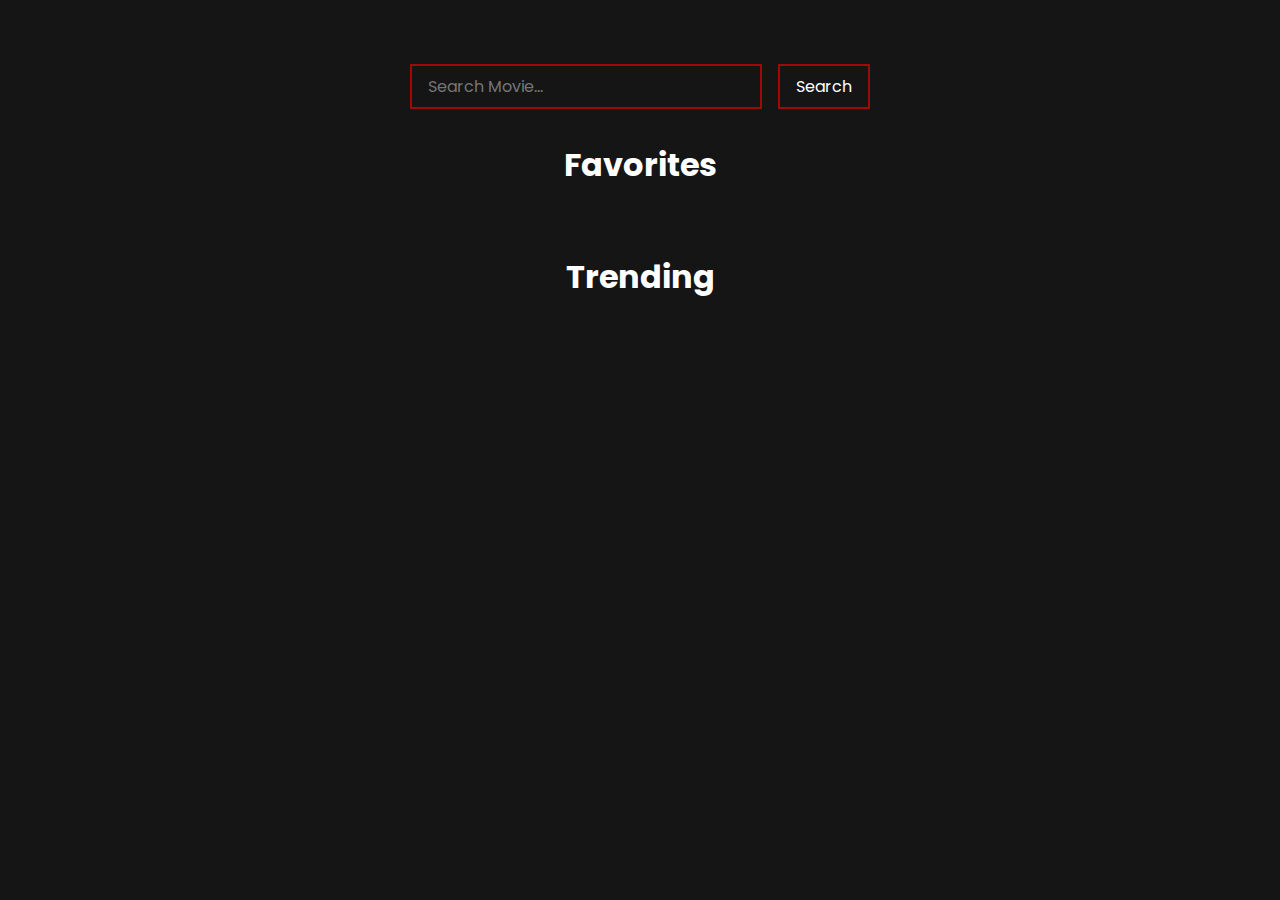
==== index.html @ e4a8683a "FilmFusion" ====
<!DOCTYPE html>
<html lang="en">
<head>
    <meta charset="UTF-8">
    <meta http-equiv="X-UA-Compatible" content="IE=edge">
    <meta name="viewport" content="width=device-width, initial-scale=1.0">
    <link rel="stylesheet" href="style.css">
    <script src="app.js" defer></script>
    <title>Movie App</title>
</head>
<body>
    <div class="container">
        <div class="search">
            <input type="text" placeholder="Search Movie...">
            <button>Search</button>
        </div>
        <div class="movies-container favorites">
            <h1>Favorites</h1>
            <div class="movies-grid">
                <!-- <div class="card" data-id="123456">
                    <div class="img">
                        <img src="https://unsplash.it/500/1000" alt="">
                    </div>
                    <div class="info">
                        <h2>Movie Name</h2>
                        <div class="single-info">
                            <span>Rate: </span>
                            <span>10 / 10</span>
                        </div>
                        <div class="single-info">
                            <span>Release Date: </span>
                            <span>10-04-2022</span>
                        </div>
                    </div>
                </div> -->
            </div>
        </div>
        <div class="movies-container trending">
            <h1>Trending</h1>
            <div class="movies-grid">
                <!-- <div class="card" data-id="123456">
                    <div class="img">
                        <img src="https://unsplash.it/500/1000" alt="">
                    </div>
                    <div class="info">
                        <h2>Movie Name</h2>
                        <div class="single-info">
                            <span>Rate: </span>
                            <span>10 / 10</span>
                        </div>
                        <div class="single-info">
                            <span>Release Date: </span>
                            <span>10-04-2022</span>
                        </div>
                    </div>
                </div> -->
            </div>
        </div>
    </div>

    <div class="popup-container">
        <!-- <span class="x-icon">&#10006;</span>
        <div class="content">
            <div class="left">
                <div class="poster-img">
                    <img src="https://unsplash.it/500/1000" alt="">
                </div>
                <div class="single-info">
                    <span>Add to favorites:</span>
                    <span class="heart-icon">&#9829;</span>
                </div>
            </div>
            <div class="right">
                <h1>Movie Title</h1>
                <h3>Movie Tagline</h3>
                <div class="single-info-container">
                    <div class="single-info">
                        <span>Language:</span>
                        <span>English</span>
                    </div>
                    <div class="single-info">
                        <span>Length:</span>
                        <span>120 minutes</span>
                    </div>
                    <div class="single-info">
                        <span>Rate:</span>
                        <span>10 / 10</span>
                    </div>
                    <div class="single-info">
                        <span>Budget:</span>
                        <span>1350000$</span>
                    </div>
                    <div class="single-info">
                        <span>Release Date:</span>
                        <span>05-07-2022</span>
                    </div>
                </div>
                <div class="genres">
                    <h2>Genres</h2>
                    <ul>
                        <li>Action</li>
                        <li>Drama</li>
                        <li>Romance</li>
                    </ul>
                </div>
                <div class="overview">
                    <h2>Overview</h2>
                    <p>Lorem ipsum dolor sit amet consectetur adipisicing elit. Facere necessitatibus, quos molestiae fuga voluptatem totam odit voluptates ullam et distinctio?</p>
                </div>
                <div class="trailer">
                    <h2>Trailer</h2>
                    <iframe width="560" height="315" src="https://www.youtube.com/embed/Kmo8NLKkfcQ" title="YouTube video player" frameborder="0" allow="accelerometer; autoplay; clipboard-write; encrypted-media; gyroscope; picture-in-picture" allowfullscreen></iframe>
                </div>
            </div>
        </div> -->
    </div>
</body>
</html>
---- style.css ----
@import url(https://fonts.googleapis.com/css?family=Poppins:100,100italic,200,200italic,300,300italic,regular,italic,500,500italic,600,600italic,700,700italic,800,800italic,900,900italic);
* {
    margin: 0;
    padding: 0;
    box-sizing: border-box;
    font-family: 'Poppins', sans-serif;
}
body {
    background-color: #151515;
}
::-webkit-scrollbar {
    display: none;
}

.card {
    width: clamp(150px, 95vw, 250px);
    box-shadow: 0 0 .5rem rgba(255, 0, 0, 1);
    outline: 2px solid rgba(255, 0, 0, .6);
    overflow: hidden;
    color: #fff;
    cursor: pointer;
    border-radius: .5rem;
}
.img {
    width: 100%;
    height: 200px;
    overflow: hidden;
    position: relative;
    transition: 200ms ease-in-out transform;
}
.img img {
    width: 100%;
    height: 100%;
    object-fit: cover;
}
.img::before {
    content: '';
    position: absolute;
    bottom: 0;
    width: 100%;
    height: 30%;
    background-image: linear-gradient(to top, #151515, transparent);
}
.info {
    padding: 2rem 1rem 1rem;
}
.info h2 {
    margin-bottom: 0.5rem;
    font-size: 1.3rem;
}
.single-info {
    display: flex;
    align-items: center;
    justify-content: space-between;
    font-size: .8rem;
    margin: .2rem 0;
}
.card:hover .img {
    transform: scale(1.1);
}

.movies-grid {
    display: flex;
    align-items: flex-start;
    justify-content: center;
    flex-wrap: wrap;
    gap: 2rem;
    padding: 1rem;
}

.movies-container {
    padding: 1rem;
    text-align: center;
    color: #fff;
}

.search {
    display: flex;
    justify-content: center;
    column-gap: 1rem;
    margin-top: 2rem;
    padding: 2rem 0 1rem;
}
.search input,
.search button {
    padding: .5rem 1rem;
    font-size: 1rem;
    background-color: transparent;
    border: none;
    outline: none;
    border: 2px solid rgba(255, 0, 0, .6);
    color: #fff;
}
.search button {
    cursor: pointer;
}
.search button:hover { background-color: rgba(255, 0, 0, .6); }
.search button:active { transform: scale(.9); }

.popup-container {
    position: fixed;
    width: 100%;
    height: 100%;
    /* background-image: linear-gradient(rgba(0, 0, 0, .9), rgba(0, 0, 0, 1)), url(https://unsplash.it/1600/900); */
    background-size: cover;
    background-position: center;
    top: 0;
    display: flex;
    align-items: center;
    justify-content: center;
    color: #fff;
    padding: 3rem;
    overflow-y: scroll;
    transform: scale(0);
    transition: 200ms ease-in-out transform;
}
.content {
    display: flex;
    align-items: flex-start;
    gap: 3rem;
    width: 1200px;
    margin-top: 10rem;
}
.content .left .single-info {
    font-size: 1rem;
    padding: .5rem 0;
}
.content .left .single-info .heart-icon {
    font-size: 2rem;
    user-select: none;
    cursor: pointer;
}
.content .left .single-info .heart-icon:hover { transform: scale(1.1); }
.content .left .single-info .heart-icon:active { transform: scale(.9); }

.poster-img {
    width: 300px;
    height: 400px;
    overflow: hidden;
    border-radius: .5rem;
    box-shadow: 0 0 .5rem rgba(255, 0, 0, 1);
    border: 1px solid rgba(255, 0, 0, 1);
}
.poster-img img {
    width: 100%;
    height: 100%;
    object-fit: cover;
}
.single-info-container { width: 200px; }
.right > *:not(h1) { margin: 1rem 0; }
.trailer iframe {
    border: 2px solid rgba(255, 0, 0, 1);
    box-shadow: 0 0 .5rem rgba(255, 0, 0, 1);
    border-radius: .5rem;
    max-width: 400px;
    width: 100%;
    height: 200px;
}
.x-icon {
    font-size: 2rem;
    position: absolute;
    top: 100px;
    right: 100px;
    cursor: pointer;
    user-select: none;
}
.x-icon:hover { transform: scale(1.3); }
.x-icon:active { transform: scale(1); }

.show-popup { transform: scale(1); }

.change-color { color: #ff0000; }

@media only screen and (max-width: 800px) {
    .popup-container * { padding: 0; }
    .popup-container { padding: 2rem; }
    .content {
        flex-direction: column;
        margin-top: 50rem;
    }
    .x-icon {
        top: 10px;
        right: 20px;
    }
}
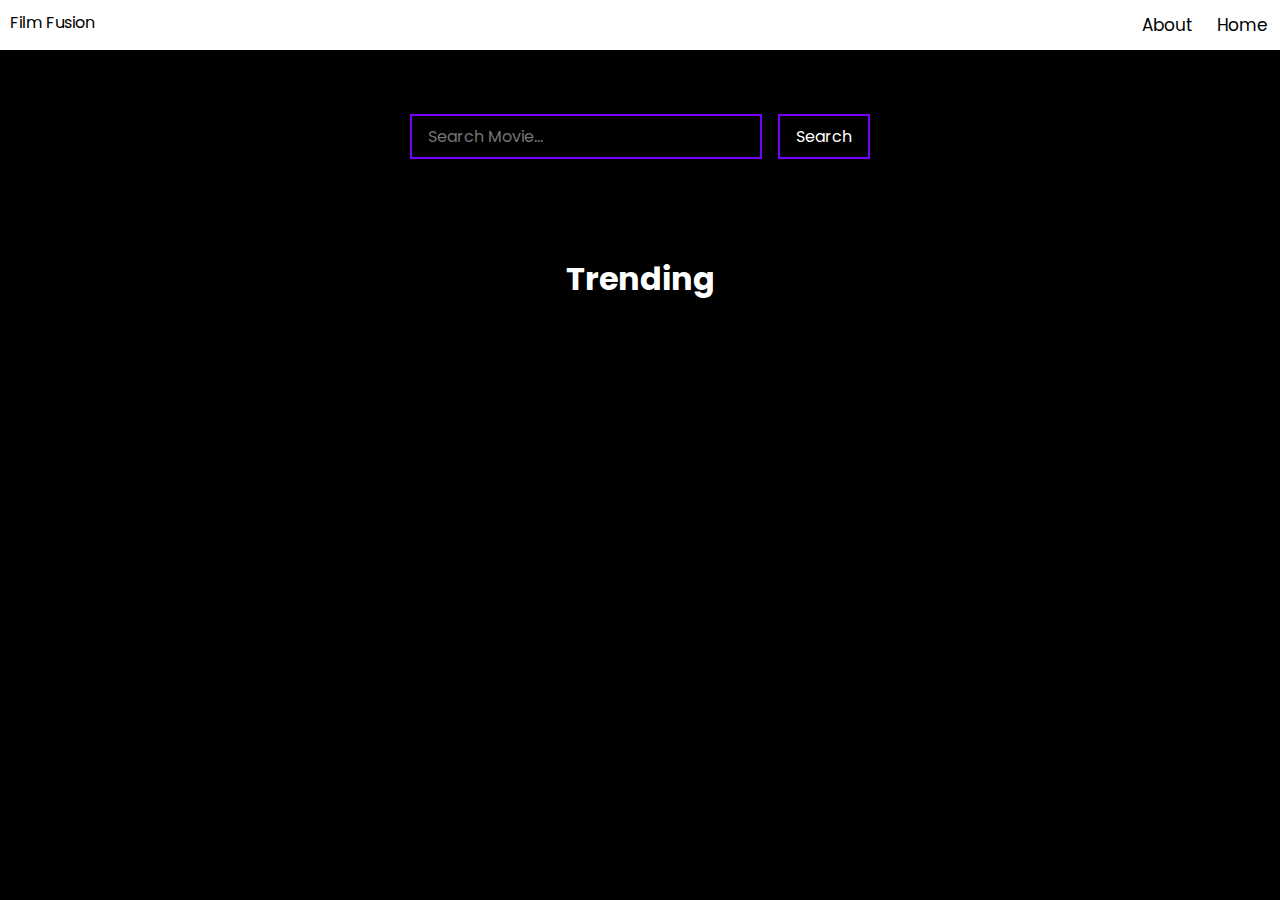
==== commit 0b55648c: "adding nav bar" ====
--- a/index.html
+++ b/index.html
@@ -6,113 +6,32 @@
     <meta name="viewport" content="width=device-width, initial-scale=1.0">
     <link rel="stylesheet" href="style.css">
     <script src="app.js" defer></script>
-    <title>Movie App</title>
+    <title>Film Fusion</title>
 </head>
 <body>
+    <div class="topnav">
+        <label class="logo">Film Fusion</label>
+        <a href="index.html"> Home </a>
+        <a href="about.html"> About </a>
+    </div>
     <div class="container">
         <div class="search">
             <input type="text" placeholder="Search Movie...">
             <button>Search</button>
         </div>
         <div class="movies-container favorites">
-            <h1>Favorites</h1>
+            <h1></h1>
             <div class="movies-grid">
-                <!-- <div class="card" data-id="123456">
-                    <div class="img">
-                        <img src="https://unsplash.it/500/1000" alt="">
-                    </div>
-                    <div class="info">
-                        <h2>Movie Name</h2>
-                        <div class="single-info">
-                            <span>Rate: </span>
-                            <span>10 / 10</span>
-                        </div>
-                        <div class="single-info">
-                            <span>Release Date: </span>
-                            <span>10-04-2022</span>
-                        </div>
-                    </div>
-                </div> -->
             </div>
         </div>
         <div class="movies-container trending">
             <h1>Trending</h1>
             <div class="movies-grid">
-                <!-- <div class="card" data-id="123456">
-                    <div class="img">
-                        <img src="https://unsplash.it/500/1000" alt="">
-                    </div>
-                    <div class="info">
-                        <h2>Movie Name</h2>
-                        <div class="single-info">
-                            <span>Rate: </span>
-                            <span>10 / 10</span>
-                        </div>
-                        <div class="single-info">
-                            <span>Release Date: </span>
-                            <span>10-04-2022</span>
-                        </div>
-                    </div>
-                </div> -->
             </div>
         </div>
     </div>
 
     <div class="popup-container">
-        <!-- <span class="x-icon">&#10006;</span>
-        <div class="content">
-            <div class="left">
-                <div class="poster-img">
-                    <img src="https://unsplash.it/500/1000" alt="">
-                </div>
-                <div class="single-info">
-                    <span>Add to favorites:</span>
-                    <span class="heart-icon">&#9829;</span>
-                </div>
-            </div>
-            <div class="right">
-                <h1>Movie Title</h1>
-                <h3>Movie Tagline</h3>
-                <div class="single-info-container">
-                    <div class="single-info">
-                        <span>Language:</span>
-                        <span>English</span>
-                    </div>
-                    <div class="single-info">
-                        <span>Length:</span>
-                        <span>120 minutes</span>
-                    </div>
-                    <div class="single-info">
-                        <span>Rate:</span>
-                        <span>10 / 10</span>
-                    </div>
-                    <div class="single-info">
-                        <span>Budget:</span>
-                        <span>1350000$</span>
-                    </div>
-                    <div class="single-info">
-                        <span>Release Date:</span>
-                        <span>05-07-2022</span>
-                    </div>
-                </div>
-                <div class="genres">
-                    <h2>Genres</h2>
-                    <ul>
-                        <li>Action</li>
-                        <li>Drama</li>
-                        <li>Romance</li>
-                    </ul>
-                </div>
-                <div class="overview">
-                    <h2>Overview</h2>
-                    <p>Lorem ipsum dolor sit amet consectetur adipisicing elit. Facere necessitatibus, quos molestiae fuga voluptatem totam odit voluptates ullam et distinctio?</p>
-                </div>
-                <div class="trailer">
-                    <h2>Trailer</h2>
-                    <iframe width="560" height="315" src="https://www.youtube.com/embed/Kmo8NLKkfcQ" title="YouTube video player" frameborder="0" allow="accelerometer; autoplay; clipboard-write; encrypted-media; gyroscope; picture-in-picture" allowfullscreen></iframe>
-                </div>
-            </div>
-        </div> -->
     </div>
 </body>
 </html>--- a/style.css
+++ b/style.css
@@ -6,7 +6,7 @@
     font-family: 'Poppins', sans-serif;
 }
 body {
-    background-color: #151515;
+    background-color: black;
 }
 ::-webkit-scrollbar {
     display: none;
@@ -14,8 +14,8 @@
 
 .card {
     width: clamp(150px, 95vw, 250px);
-    box-shadow: 0 0 .5rem rgba(255, 0, 0, 1);
-    outline: 2px solid rgba(255, 0, 0, .6);
+    box-shadow: 0 0 .5rem rgb(119, 0, 255);
+    outline: 2px solid rgba(119, 0, 255);
     overflow: hidden;
     color: #fff;
     cursor: pointer;
@@ -30,7 +30,7 @@
 }
 .img img {
     width: 100%;
-    height: 100%;
+    height: 300%;
     object-fit: cover;
 }
 .img::before {
@@ -88,13 +88,13 @@
     background-color: transparent;
     border: none;
     outline: none;
-    border: 2px solid rgba(255, 0, 0, .6);
+    border: 2px solid rgba(119, 0, 255);
     color: #fff;
 }
 .search button {
     cursor: pointer;
 }
-.search button:hover { background-color: rgba(255, 0, 0, .6); }
+.search button:hover { background-color: rgba(119, 0, 255); }
 .search button:active { transform: scale(.9); }
 
 .popup-container {
@@ -117,6 +117,7 @@
 .content {
     display: flex;
     align-items: flex-start;
+    padding-top: 10rem;
     gap: 3rem;
     width: 1200px;
     margin-top: 10rem;
@@ -145,6 +146,7 @@
     width: 100%;
     height: 100%;
     object-fit: cover;
+   
 }
 .single-info-container { width: 200px; }
 .right > *:not(h1) { margin: 1rem 0; }
@@ -152,9 +154,9 @@
     border: 2px solid rgba(255, 0, 0, 1);
     box-shadow: 0 0 .5rem rgba(255, 0, 0, 1);
     border-radius: .5rem;
-    max-width: 400px;
-    width: 100%;
-    height: 200px;
+    max-width: flex;
+    width: 100%;
+    height: 400px;
 }
 .x-icon {
     font-size: 2rem;
@@ -182,4 +184,37 @@
         top: 10px;
         right: 20px;
     }
-}+    .topnav a {
+        float: none;
+        display: block;
+      }
+}
+.topnav {
+    width: 100%;
+    background-color: white;
+    overflow: auto;
+  }
+  
+  .topnav a {
+    float: right;
+    padding: 12px;
+    color: black;
+    text-decoration: none;
+    font-size: 17px;
+  }
+  
+  .topnav a:hover {
+    background-color: whitesmoke;
+  }
+  
+  .active {
+    background-color: #04AA6D;
+  }
+  
+  .logo{
+    padding: 10px;
+    color: black;
+    float: left;
+    align-items: center;
+  }
+  